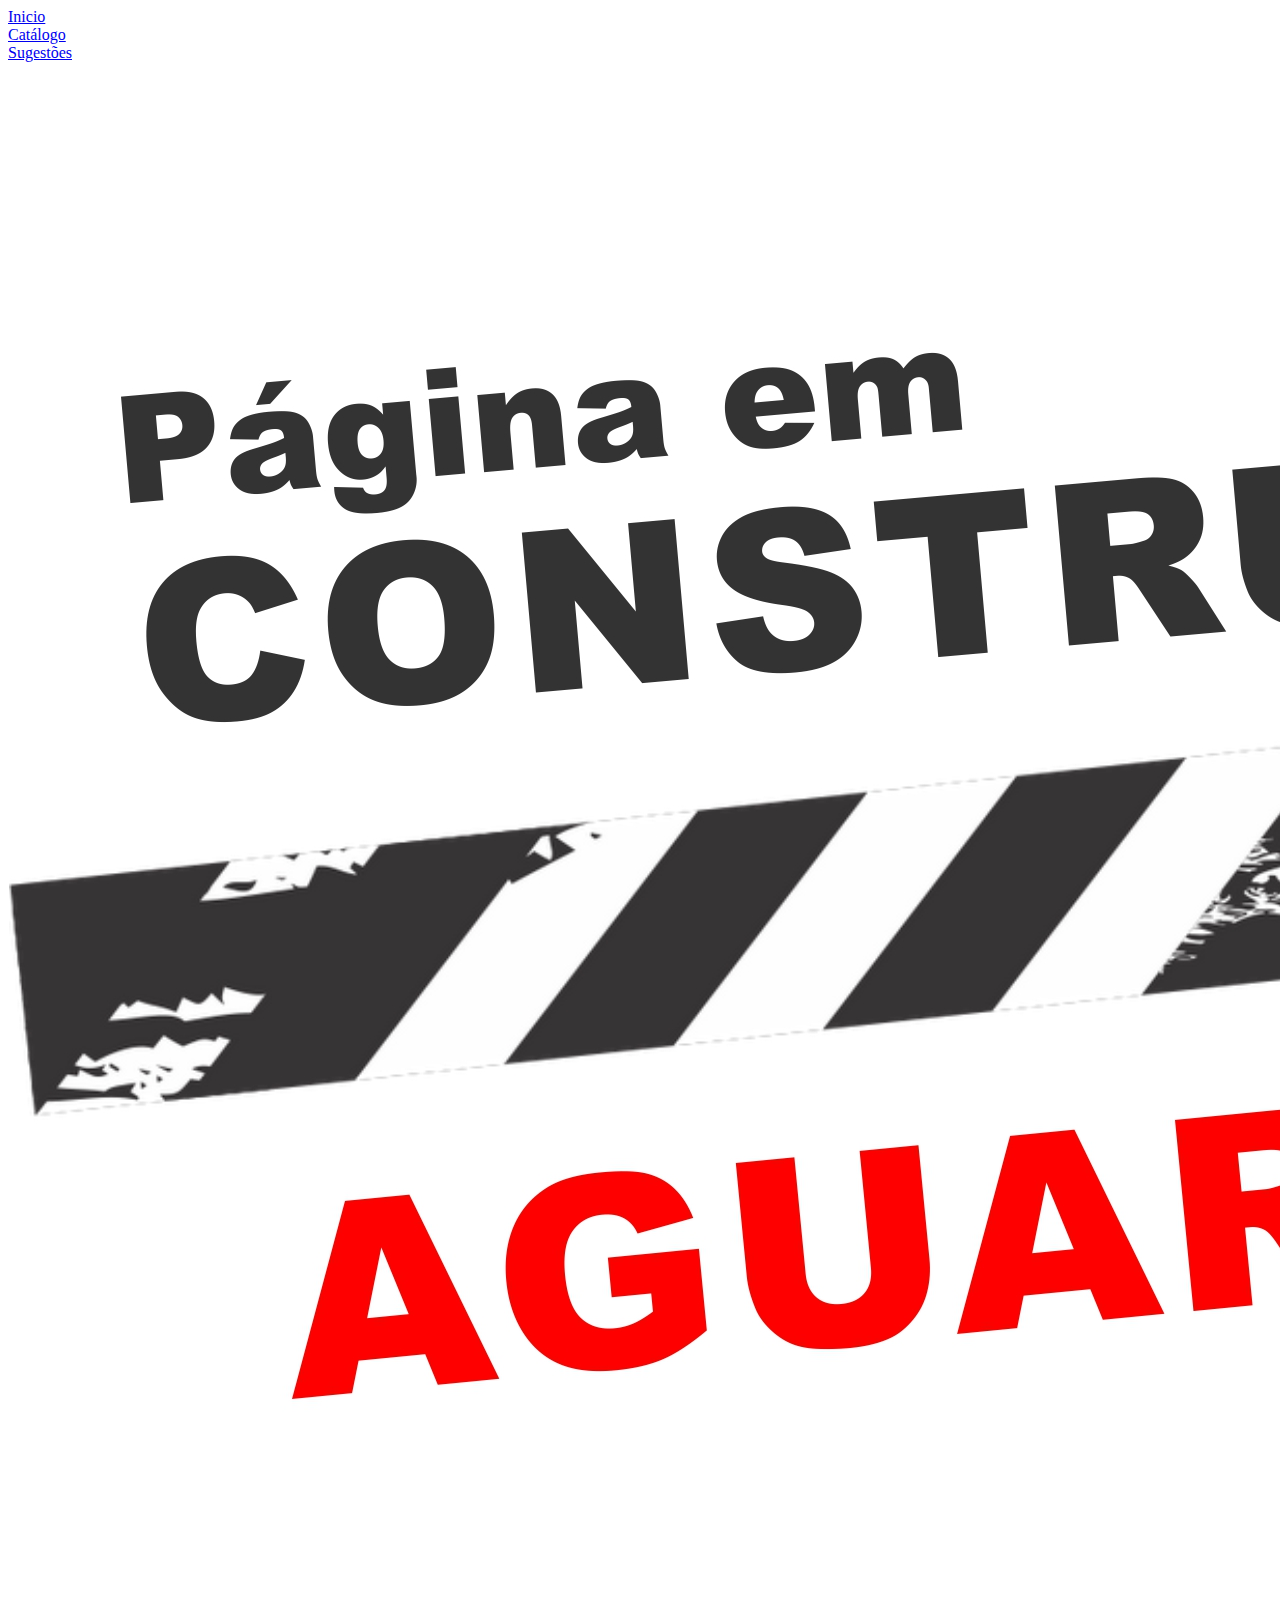
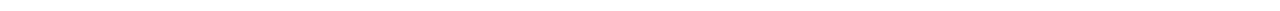
==== sugestoes.html @ 660125ac "first commit" ====
<!DOCTYPE html>

<head> 
	<meta charset = "UTF-8">
	<title> Sugestôes</title>
	<script src="https://code.jquery.com/jquery-3.6.0.js" integrity="sha256-H+K7U5CnXl1h5ywQfKtSj8PCmoN9aaq30gDh27Xc0jk=" crossorigin="anonymous"></script>
	<link rel="shortcut icon" href="favicon.png" type="image/png"></a>
	<link href="C:\Users\Leonardo\Desktop\projetoWineKinds\estilos.css" rel="stylesheet"></a>
</head>



	<body>
		<header>
			<a href="C:\Users\Leonardo\Desktop\projetoWineKinds\index.html"><li id = "iniciobut">Inicio</li></a>
			<a href="C:\Users\Leonardo\Desktop\projetoWineKinds\catalogo.html"><li id = "catalogobut">Catálogo</li></a>
			<a href="C:\Users\Leonardo\Desktop\projetoWineKinds\sugestoes.html"><li id = "sugestoesbut">Sugestões</li></a>
		</header>
		<br><br><br>
		<img id="imagenconstrucao" src="imagens/paginaemconstrucao.jpg">
		<script src="C:\Users\Leonardo\Desktop\projetoWineKinds\scripts.js"></script>
	</body>
	
</html>
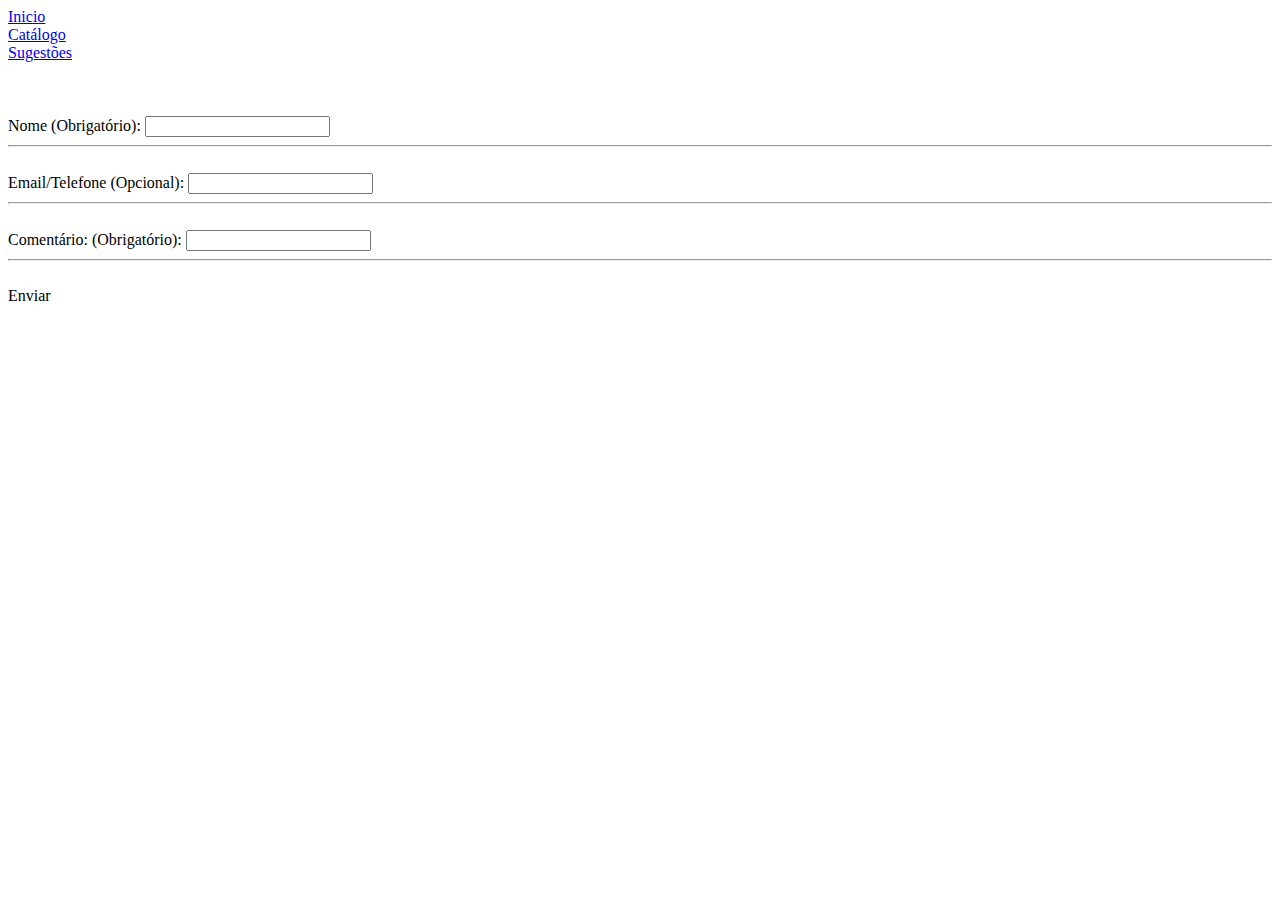
==== commit d152c598: "Configuração da pagina de sugestões" ====
--- a/sugestoes.html
+++ b/sugestoes.html
@@ -17,7 +17,15 @@
 			<a href="C:\Users\Leonardo\Desktop\projetoWineKinds\sugestoes.html"><li id = "sugestoesbut">Sugestões</li></a>
 		</header>
 		<br><br><br>
-		<img id="imagenconstrucao" src="imagens/paginaemconstrucao.jpg">
+		<!--<img id="imagenconstrucao" src="imagens/paginaemconstrucao.jpg">-->
+
+		<label id="nomeLabel">Nome (Obrigatório):</label>
+		<input id="nomeInput"><br><hr><br>
+		<label id="emailLabel">Email/Telefone (Opcional):</label>
+		<input id="emailInput"><br><hr><br>
+		<label id="sugestaoLabel">Comentário: (Obrigatório):</label>
+		<input id="sugestaoInput"><br><hr><br>
+		<span id="botaoEnviar">Enviar</span>
 		<script src="C:\Users\Leonardo\Desktop\projetoWineKinds\scripts.js"></script>
 	</body>
 	
